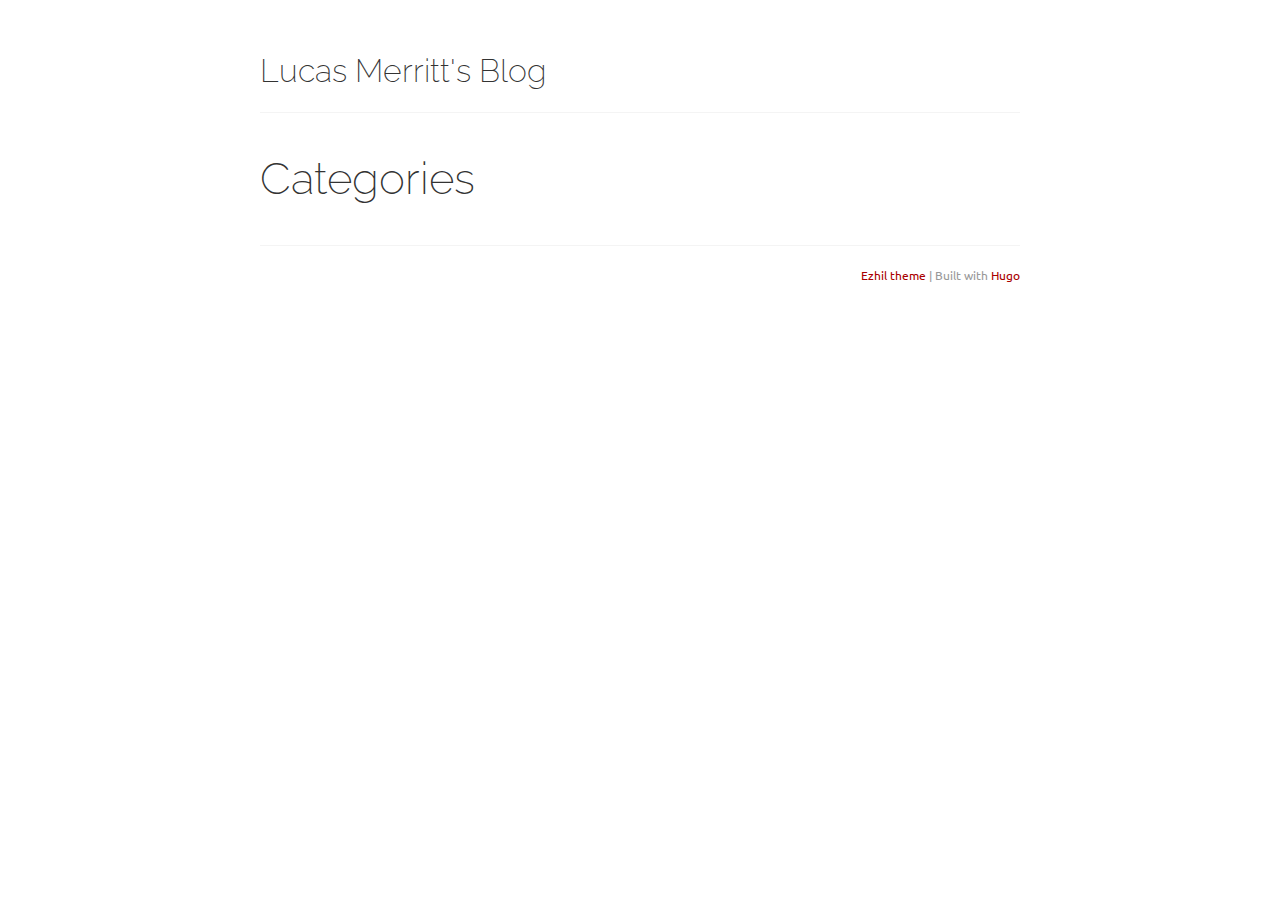
==== categories/index.html @ 1d43feb3 "initial commit 2" ====
<!DOCTYPE html>
<html>
<head>
	<meta charset="utf-8" />
	<meta http-equiv="X-UA-Compatible" content="IE=edge"><title>Categories - Lucas Merritt&#39;s Blog</title><meta name="viewport" content="width=device-width, initial-scale=1">
	<link rel="alternate" type="application/rss+xml" href="https://merrittlj.github.io/categories/index.xml" title="Lucas Merritt's Blog" />
	<meta property="og:title" content="Categories" />
<meta property="og:description" content="" />
<meta property="og:type" content="website" />
<meta property="og:url" content="https://merrittlj.github.io/categories/" />
<meta name="twitter:card" content="summary"/>
<meta name="twitter:title" content="Categories"/>
<meta name="twitter:description" content=""/>
<link href="https://fonts.googleapis.com/css?family=Ubuntu:300,400,300italic,400italic|Raleway:200,300" rel="stylesheet">

	<link rel="stylesheet" type="text/css" media="screen" href="https://merrittlj.github.io/css/normalize.css" />
	<link rel="stylesheet" type="text/css" media="screen" href="https://merrittlj.github.io/css/main.css" />

	
	<script src="https://merrittlj.github.io/js/main.js"></script>
</head>


<body>
	<div class="container wrapper tags">
		<div class="header">
	<base href="https://merrittlj.github.io/">
	<h1 class="site-title"><a href="https://merrittlj.github.io/">Lucas Merritt&#39;s Blog</a></h1>
	<div class="site-description"><nav class="nav social">
			<ul class="flat"></ul>
		</nav>
	</div>

	<nav class="nav">
		<ul class="flat">
			
		</ul>
	</nav>
</div>


		<h1 class="page-title">Categories</h1>

		

		
		
		
		
		

		
		<div class="tag-cloud">
		
		</div>
	</div>

	<div class="footer wrapper">
	<nav class="nav">
		<div> <a href="https://github.com/vividvilla/ezhil">Ezhil theme</a> | Built with <a href="https://gohugo.io">Hugo</a></div>
	</nav>
</div>




</body>

</html>
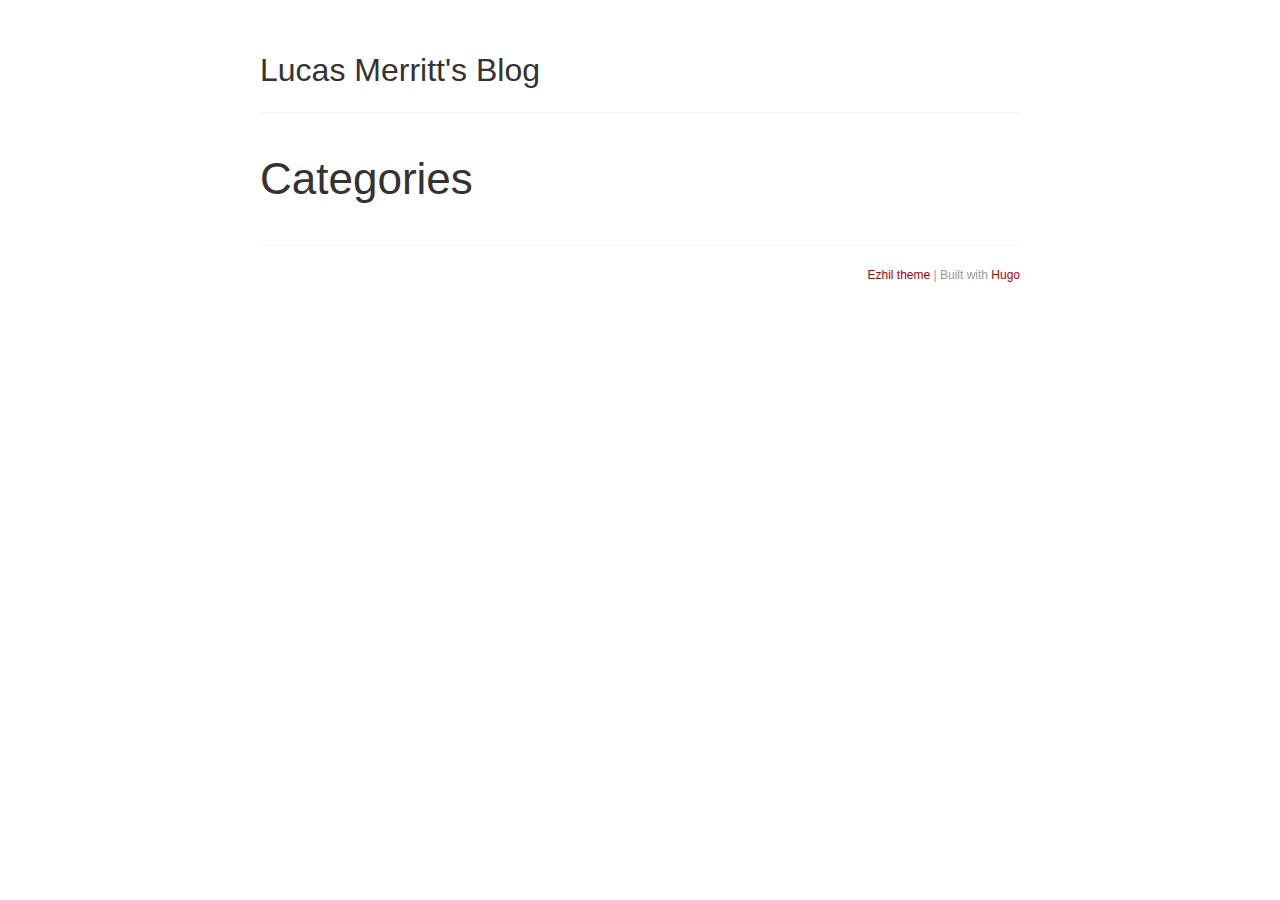
==== commit 009ff96a: "modifications and post updates" ====
--- a/categories/index.html
+++ b/categories/index.html
@@ -11,9 +11,7 @@
 <meta name="twitter:card" content="summary"/>
 <meta name="twitter:title" content="Categories"/>
 <meta name="twitter:description" content=""/>
-<link href="https://fonts.googleapis.com/css?family=Ubuntu:300,400,300italic,400italic|Raleway:200,300" rel="stylesheet">
-
-	<link rel="stylesheet" type="text/css" media="screen" href="https://merrittlj.github.io/css/normalize.css" />
+<link rel="stylesheet" type="text/css" media="screen" href="https://merrittlj.github.io/css/normalize.css" />
 	<link rel="stylesheet" type="text/css" media="screen" href="https://merrittlj.github.io/css/main.css" />
 
 	
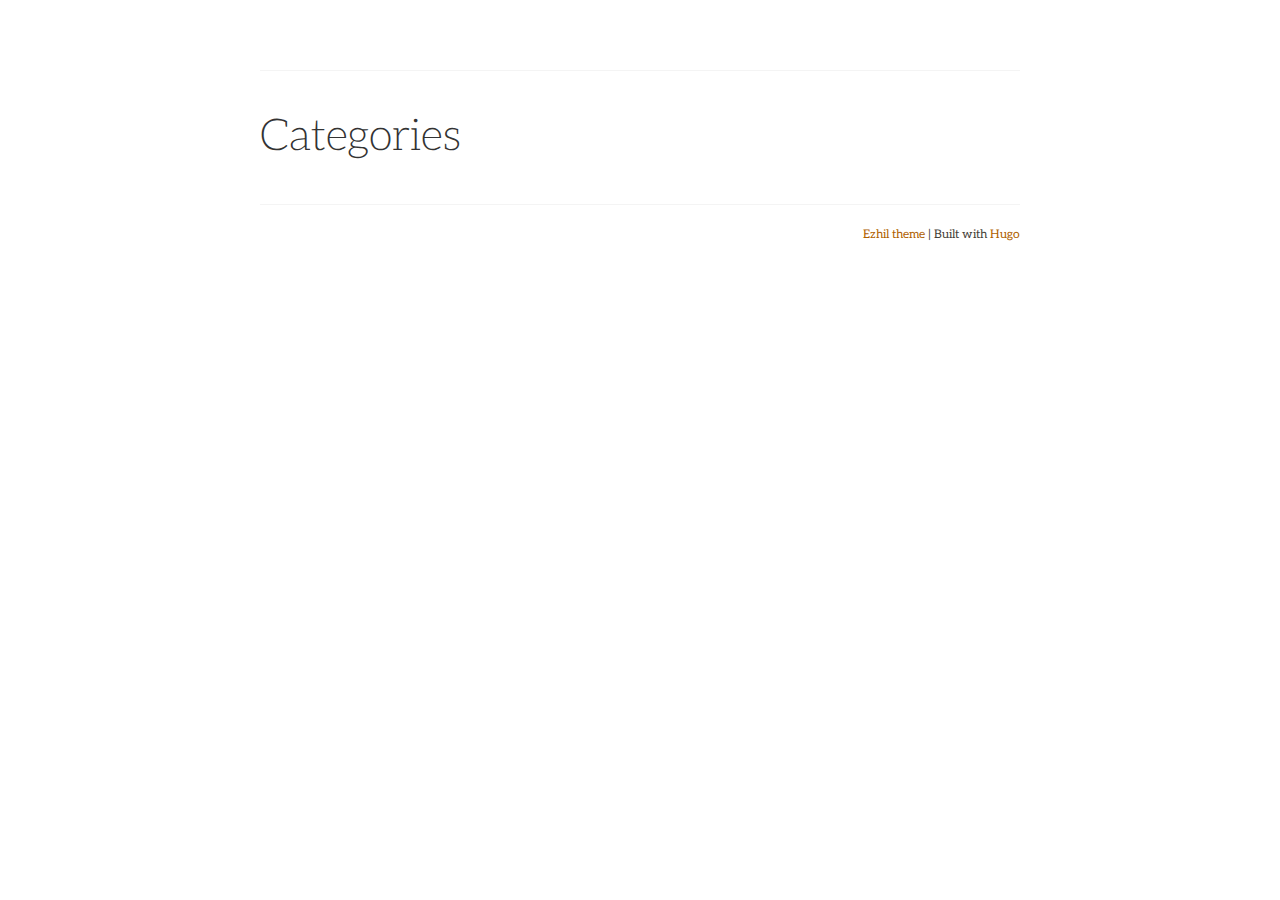
==== commit 2b0c4d17: "An argument for openness post" ====
--- a/categories/index.html
+++ b/categories/index.html
@@ -2,8 +2,8 @@
 <html>
 <head>
 	<meta charset="utf-8" />
-	<meta http-equiv="X-UA-Compatible" content="IE=edge"><title>Categories - Lucas Merritt&#39;s Blog</title><meta name="viewport" content="width=device-width, initial-scale=1">
-	<link rel="alternate" type="application/rss+xml" href="https://merrittlj.github.io/categories/index.xml" title="Lucas Merritt's Blog" />
+	<meta http-equiv="X-UA-Compatible" content="IE=edge"><title>Categories - </title><meta name="viewport" content="width=device-width, initial-scale=1">
+	<link rel="alternate" type="application/rss+xml" href="https://merrittlj.github.io/categories/index.xml" title="" />
 	<meta property="og:title" content="Categories" />
 <meta property="og:description" content="" />
 <meta property="og:type" content="website" />
@@ -23,7 +23,7 @@
 	<div class="container wrapper tags">
 		<div class="header">
 	<base href="https://merrittlj.github.io/">
-	<h1 class="site-title"><a href="https://merrittlj.github.io/">Lucas Merritt&#39;s Blog</a></h1>
+	<h1 class="site-title"><a href="https://merrittlj.github.io/"></a></h1>
 	<div class="site-description"><nav class="nav social">
 			<ul class="flat"></ul>
 		</nav>
